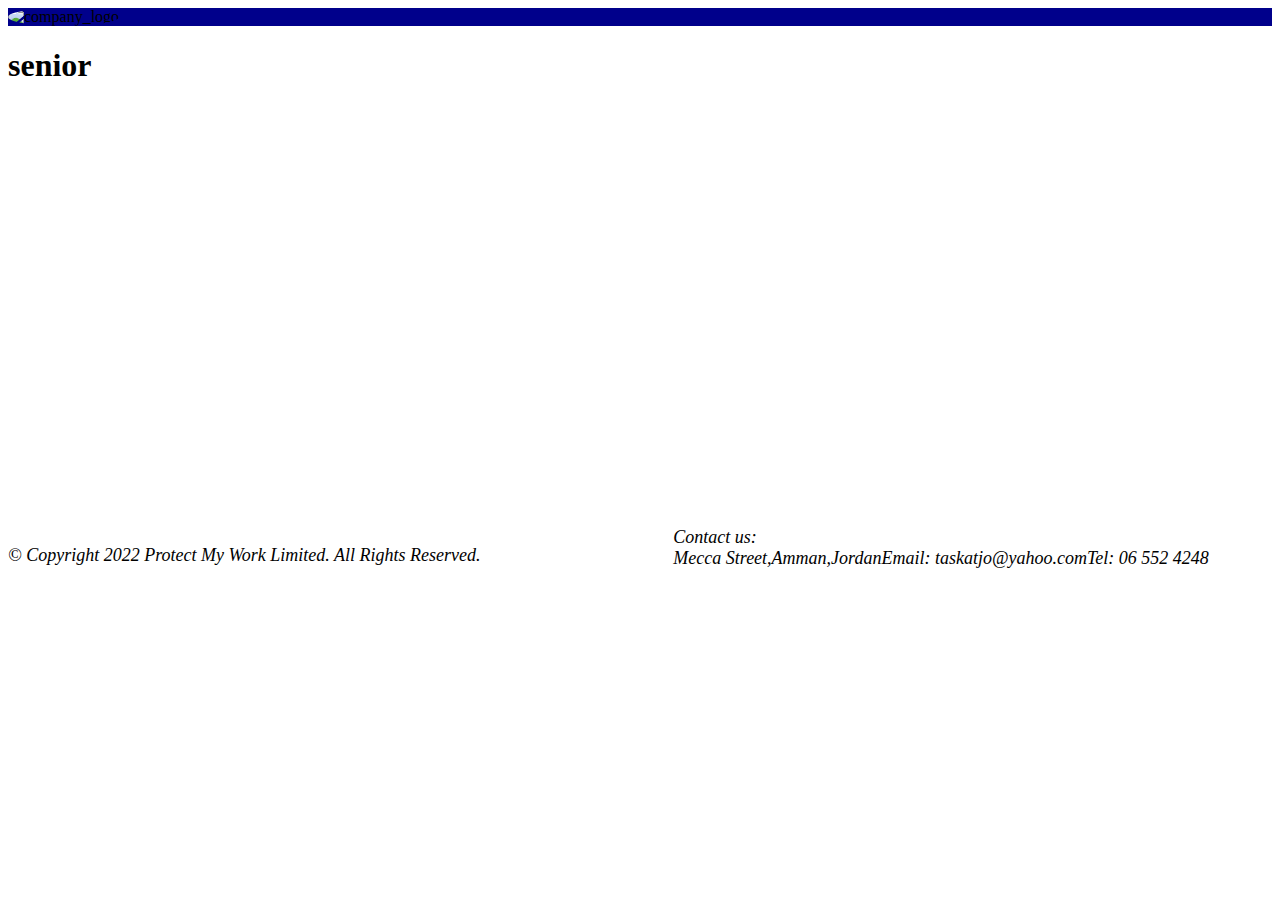
==== index.html @ ea8a5500 "task 7" ====
<!DOCTYPE html>
<html lang="en">
<head>
    <meta charset="UTF-8">
    <meta http-equiv="X-UA-Compatible" content="IE=edge">
    <meta name="viewport" content="width=device-width, initial-scale=1.0">
    <title>Document</title>
    <link rel="stylesheet" href="./style.css">
</head>
<body>
    <header>
        <img class="a" src="https://encrypted-tbn0.gstatic.com/
        images?q=tbn:ANd9GcQI5vFX9tv64JjrobsjPi_62hz5WBWU0FXjfA&usqp=CAU" style="height: 150px; width:200px"
         alt="company_logo">
         <h1 class="b">Tech Prog</h1>
         <ul class="c">
            <li><a href="#">Accounting</a></li>
             <li><a href="#">Home</a></li>
         </ul>
    </header>

    <main>
        <script src="./app.js"></script>
    </main>

    <footer>
            <p class="one"><span>&#169</span> Copyright 2022 Protect My Work Limited. All Rights Reserved.</p> 
                <div class="two">Contact us:
                <ul class="three"> 
                    <li>Tel: 06 552 4248</li>
                    <li>Email: taskatjo@yahoo.com</li>
                    <li>Mecca Street,Amman,Jordan</li>
                </ul>
            </div>
    </footer>
</body>
</html>
---- style.css ----
header{
    position: relative;
    background-color:darkblue;
}
.a{
    border-radius: 50%;
}
.b{
    position: absolute;
    margin-top: -100px;
    margin-left: 700px;
    color: white;
    text-shadow: 2px 2px 4px #000000;
    font-size: 54px;
    font-family:'Segoe UI', Tahoma, Geneva, Verdana, sans-serif
}
.c{
    position: absolute;
    padding: 15px 0px 15px 15px;
    right: 0;
    margin-top: -100px;
}
li{
    float: right;
}
li a{
    display: inline;
    text-align: center;
    font-weight: bold;
    font-size: 22px;
    font-family: Cambria, Cochin, Georgia, Times, 'Times New Roman', serif;
    padding: 25px;
    color: white;
    text-decoration: none;
}
ul{
    list-style-type: none;
    padding: 0;
    margin: 0;
}
main{
    height: 480px;
}
footer{
    position: relative;
    font-size: 18px;
    font-style: italic;
}
.one{
    position: absolute;
    top: -50%;
}
.two{
    position: absolute;
    right: 5%;
    top: -50%;
}
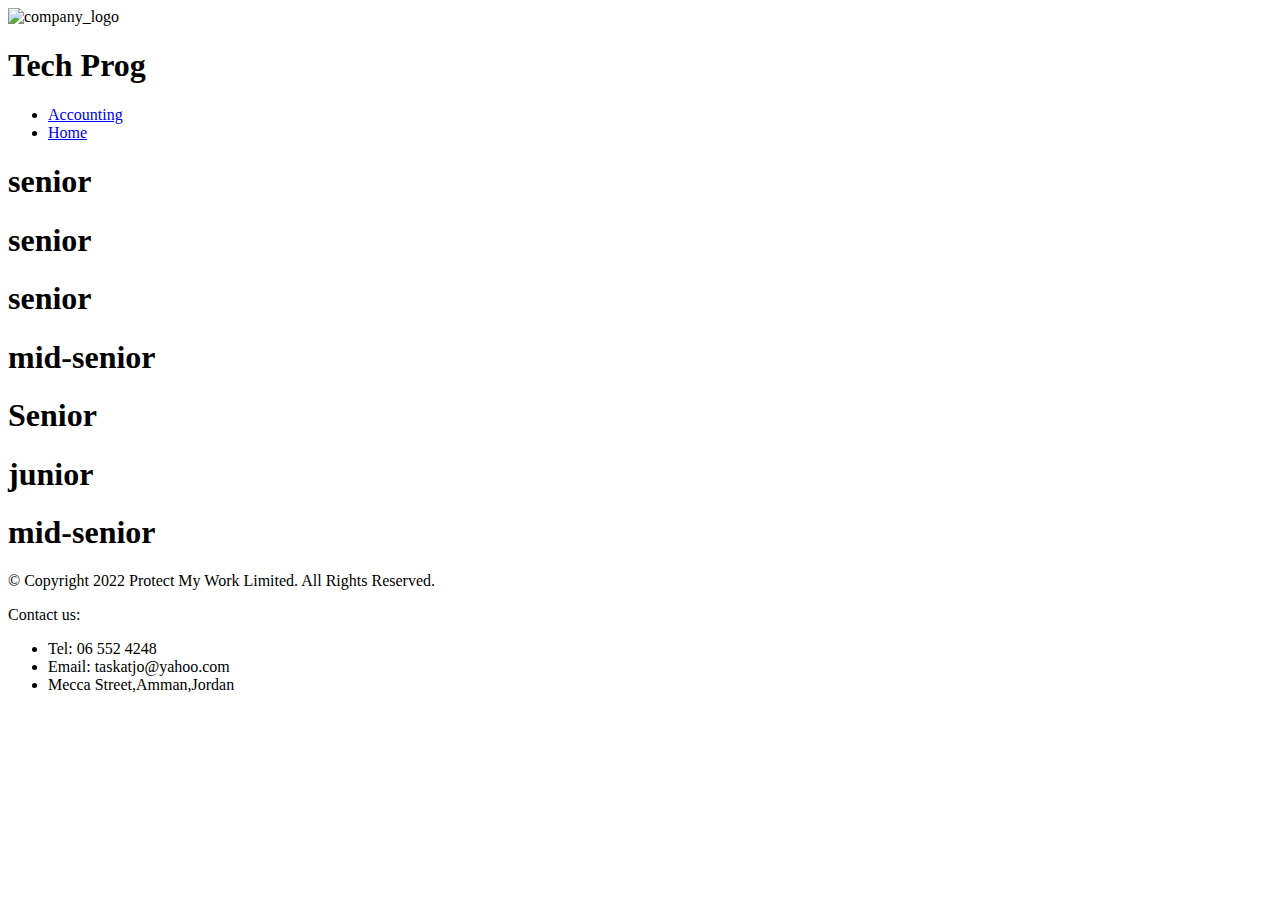
==== commit 027e5190: "tsk" ====
--- a/index.html
+++ b/index.html
@@ -20,7 +20,7 @@
     </header>
 
     <main>
-        <script src="./app.js"></script>
+        <script src="./js/app.js"></script>
     </main>
 
     <footer>
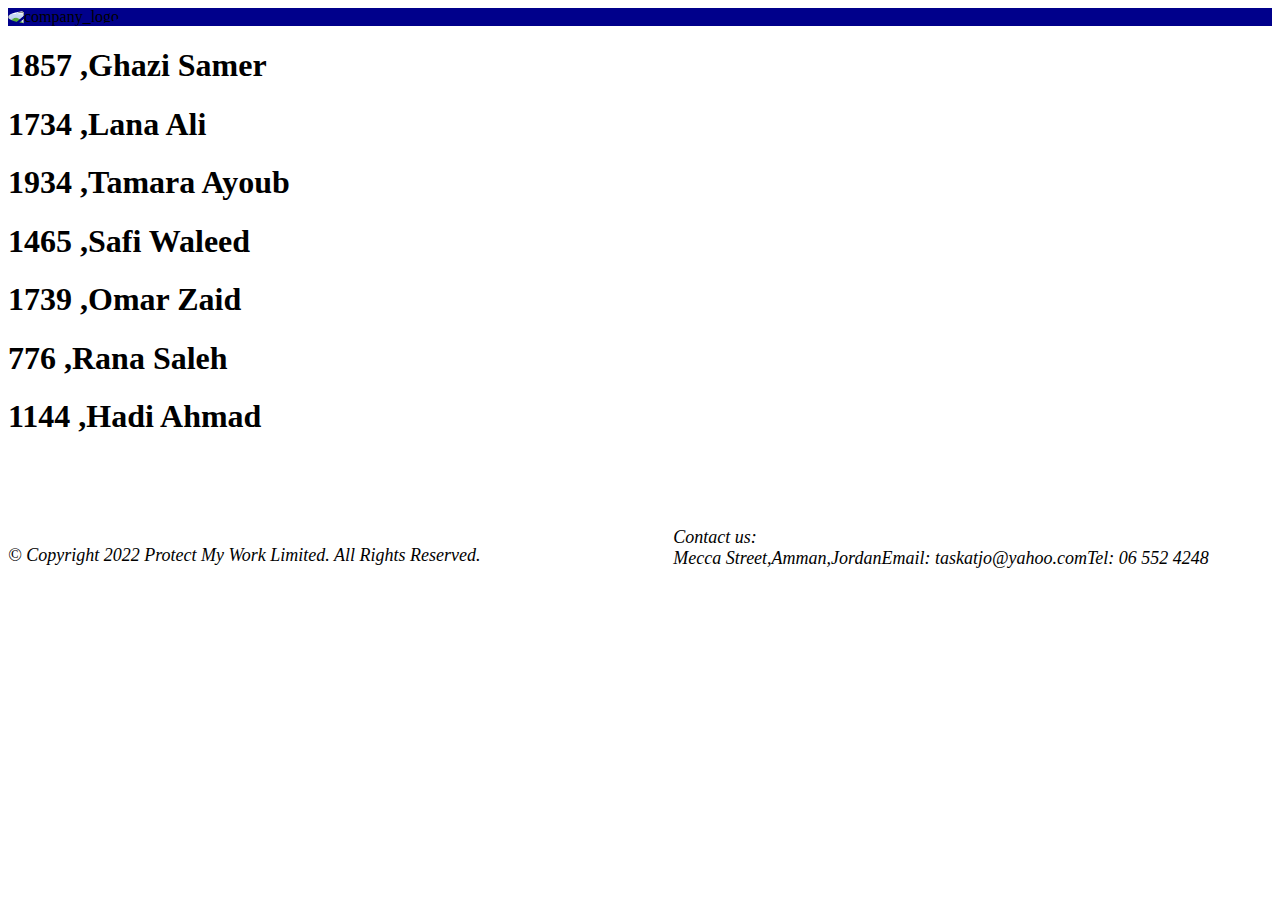
==== commit 52685730: "constructor" ====
--- a/index.html
+++ b/index.html
@@ -1,37 +1,40 @@
 <!DOCTYPE html>
 <html lang="en">
+
 <head>
     <meta charset="UTF-8">
     <meta http-equiv="X-UA-Compatible" content="IE=edge">
     <meta name="viewport" content="width=device-width, initial-scale=1.0">
     <title>Document</title>
-    <link rel="stylesheet" href="./style.css">
+    <link rel="stylesheet" href="./css/style.css">
 </head>
+
 <body>
     <header>
         <img class="a" src="https://encrypted-tbn0.gstatic.com/
         images?q=tbn:ANd9GcQI5vFX9tv64JjrobsjPi_62hz5WBWU0FXjfA&usqp=CAU" style="height: 150px; width:200px"
-         alt="company_logo">
-         <h1 class="b">Tech Prog</h1>
-         <ul class="c">
+            alt="company_logo">
+        <h1 class="b">Tech Prog</h1>
+        <ul class="c">
             <li><a href="#">Accounting</a></li>
-             <li><a href="#">Home</a></li>
-         </ul>
+            <li><a href="#">Home</a></li>
+        </ul>
     </header>
 
     <main>
-        <script src="./js/app.js"></script>
+            <script src="./js/app.js"></script>
     </main>
 
     <footer>
-            <p class="one"><span>&#169</span> Copyright 2022 Protect My Work Limited. All Rights Reserved.</p> 
-                <div class="two">Contact us:
-                <ul class="three"> 
-                    <li>Tel: 06 552 4248</li>
-                    <li>Email: taskatjo@yahoo.com</li>
-                    <li>Mecca Street,Amman,Jordan</li>
-                </ul>
-            </div>
+        <p class="one"><span>&#169</span> Copyright 2022 Protect My Work Limited. All Rights Reserved.</p>
+        <div class="two">Contact us:
+            <ul class="three">
+                <li>Tel: 06 552 4248</li>
+                <li>Email: taskatjo@yahoo.com</li>
+                <li>Mecca Street,Amman,Jordan</li>
+            </ul>
+        </div>
     </footer>
 </body>
+
 </html>--- a/css/style.css
+++ b/css/style.css
@@ -0,0 +1,57 @@
+header{
+    position: relative;
+    background-color:darkblue;
+}
+.a{
+    border-radius: 50%;
+}
+.b{
+    position: absolute;
+    margin-top: -100px;
+    margin-left: 700px;
+    color: white;
+    text-shadow: 2px 2px 4px #000000;
+    font-size: 54px;
+    font-family:'Segoe UI', Tahoma, Geneva, Verdana, sans-serif
+}
+.c{
+    position: absolute;
+    padding: 15px 0px 15px 15px;
+    right: 0;
+    margin-top: -100px;
+}
+li{
+    float: right;
+}
+li a{
+    display: inline;
+    text-align: center;
+    font-weight: bold;
+    font-size: 22px;
+    font-family: Cambria, Cochin, Georgia, Times, 'Times New Roman', serif;
+    padding: 25px;
+    color: white;
+    text-decoration: none;
+}
+ul{
+    list-style-type: none;
+    padding: 0;
+    margin: 0;
+}
+main{
+    height: 480px;
+}
+footer{
+    position: relative;
+    font-size: 18px;
+    font-style: italic;
+}
+.one{
+    position: absolute;
+    top: -50%;
+}
+.two{
+    position: absolute;
+    right: 5%;
+    top: -50%;
+}
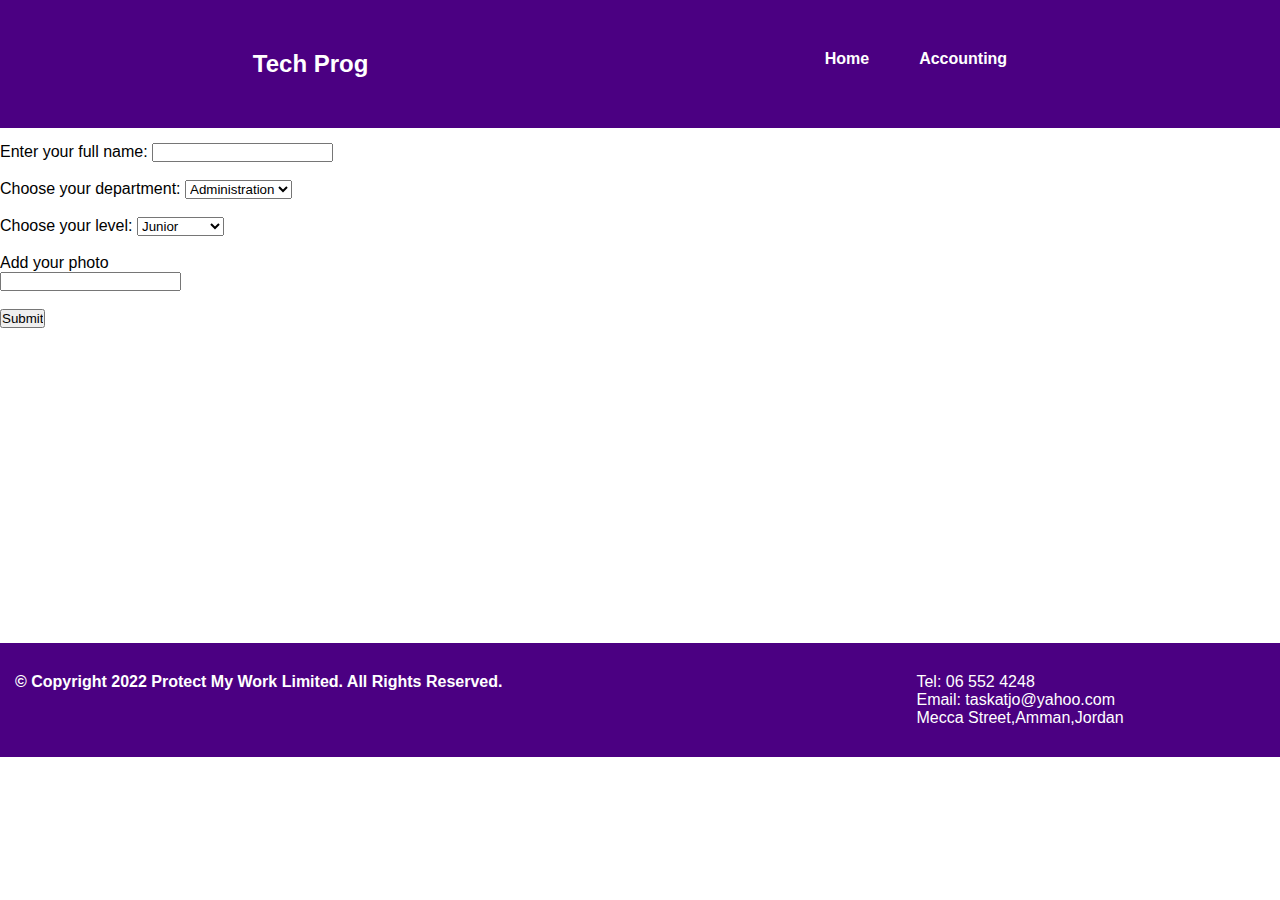
==== commit b0b7c543: "events" ====
--- a/index.html
+++ b/index.html
@@ -7,34 +7,65 @@
     <meta name="viewport" content="width=device-width, initial-scale=1.0">
     <title>Document</title>
     <link rel="stylesheet" href="./css/style.css">
+   
+
 </head>
 
 <body>
     <header>
-        <img class="a" src="https://encrypted-tbn0.gstatic.com/
-        images?q=tbn:ANd9GcQI5vFX9tv64JjrobsjPi_62hz5WBWU0FXjfA&usqp=CAU" style="height: 150px; width:200px"
-            alt="company_logo">
-        <h1 class="b">Tech Prog</h1>
-        <ul class="c">
-            <li><a href="#">Accounting</a></li>
-            <li><a href="#">Home</a></li>
-        </ul>
+        <!-- <img src="https://encrypted-tbn0.gstatic.com/
+        images?q=tbn:ANd9GcQI5vFX9tv64JjrobsjPi_62hz5WBWU0FXjfA&usqp=CAU" style="height: 100px; width:100px"
+            alt="company_logo"> -->
+        <h2>Tech Prog</h2>
+        <div class="nav">
+            <a href="#">Accounting</a>
+            <a href="#">Home</a>
+        </div>
     </header>
 
     <main>
-            <script src="./js/app.js"></script>
+        <!-- <section id="section1"> -->
+            <form id="fill">
+                <label for="fname">Enter your full name:</label>
+                <input type="text" id="fname" name="fname"><br><br>
+
+                <label for="Department">Choose your department:</label>
+                <select id="Department" name="department">
+                    <option value="administration">Administration</option>
+                    <option value="marketing">Marketing</option>
+                    <option value="development">Development</option>
+                    <option value="finance">Finance</option>
+                </select> <br><br>
+
+                <label for="level">Choose your level:</label>
+                <select id="level" name="level">
+                    <option value="junior">Junior</option>
+                    <option value="mid-Senior">Mid-Senior</option>
+                    <option value="senior">Senior</option>
+                </select><br><br>
+                <label for="url">Add your photo</label><br>
+                <input type="text" name="image" src="" alt=""><br><br>
+                <input type="submit" name="submit">
+            </form>
+        <!-- </section> -->
+
+        <section id="section2">
+            <div>
+                <img>
+                <h2></h2>
+                <h3></h3>
+                <h4></h4>
+                <h5></h5>
+            </div>
+        </section>
     </main>
+    
+    <footer>
+        <h4>&#169 Copyright 2022 Protect My Work Limited. All Rights Reserved.</h4>
+        <p>Tel: 06 552 4248 <br>Email: taskatjo@yahoo.com <br>Mecca Street,Amman,Jordan</p>
+    </footer>
+    <script src="./js/app2.js"></script>
 
-    <footer>
-        <p class="one"><span>&#169</span> Copyright 2022 Protect My Work Limited. All Rights Reserved.</p>
-        <div class="two">Contact us:
-            <ul class="three">
-                <li>Tel: 06 552 4248</li>
-                <li>Email: taskatjo@yahoo.com</li>
-                <li>Mecca Street,Amman,Jordan</li>
-            </ul>
-        </div>
-    </footer>
 </body>
 
 </html>--- a/css/style.css
+++ b/css/style.css
@@ -1,57 +1,59 @@
+body{
+    font-family: Verdana, Geneva, Tahoma, sans-serif;
+}
+*{
+    margin: 0;
+    padding: 0;
+}
+
 header{
-    position: relative;
-    background-color:darkblue;
+    background-color:indigo;
+    width: 100%;
+    color: white;
+    display: flex;
+    grid-column-gap: 33.3%;
+    min-height: 100px;
+    justify-content: center;
 }
-.a{
-    border-radius: 50%;
-}
-.b{
-    position: absolute;
-    margin-top: -100px;
-    margin-left: 700px;
-    color: white;
-    text-shadow: 2px 2px 4px #000000;
-    font-size: 54px;
-    font-family:'Segoe UI', Tahoma, Geneva, Verdana, sans-serif
-}
-.c{
-    position: absolute;
-    padding: 15px 0px 15px 15px;
-    right: 0;
-    margin-top: -100px;
-}
-li{
+
+.nav a{
     float: right;
-}
-li a{
-    display: inline;
-    text-align: center;
-    font-weight: bold;
-    font-size: 22px;
-    font-family: Cambria, Cochin, Georgia, Times, 'Times New Roman', serif;
-    padding: 25px;
     color: white;
     text-decoration: none;
+    padding: 50px 15px;
+    margin-right: 20px;
+    font-weight: bold;
 }
-ul{
-    list-style-type: none;
-    padding: 0;
-    margin: 0;
+header > h2{
+    padding: 50px 15px;
+}
+footer{
+    display:flex;
+    grid-column-gap: 30%;
+    min-height: 100px;
+    background-color:indigo;
+    color: white;
+}
+footer > p , h4{
+    padding: 30px 15px;
 }
 main{
-    height: 480px;
+    display: flex;
+    grid-column-gap: 50%;
+    min-height: 500px;
+    padding-top: 15px;
 }
-footer{
-    position: relative;
-    font-size: 18px;
-    font-style: italic;
+.gallery{
+    margin: 5px;
+    border: 1px solid #ccc;
+    float: left;
+    width: 250px;
 }
-.one{
-    position: absolute;
-    top: -50%;
-}
-.two{
-    position: absolute;
-    right: 5%;
-    top: -50%;
-}
+  .gallery img{
+    width: 100%;
+    height: auto;
+  }
+  .center{
+    font-size: 12px;
+    text-align: center;
+  }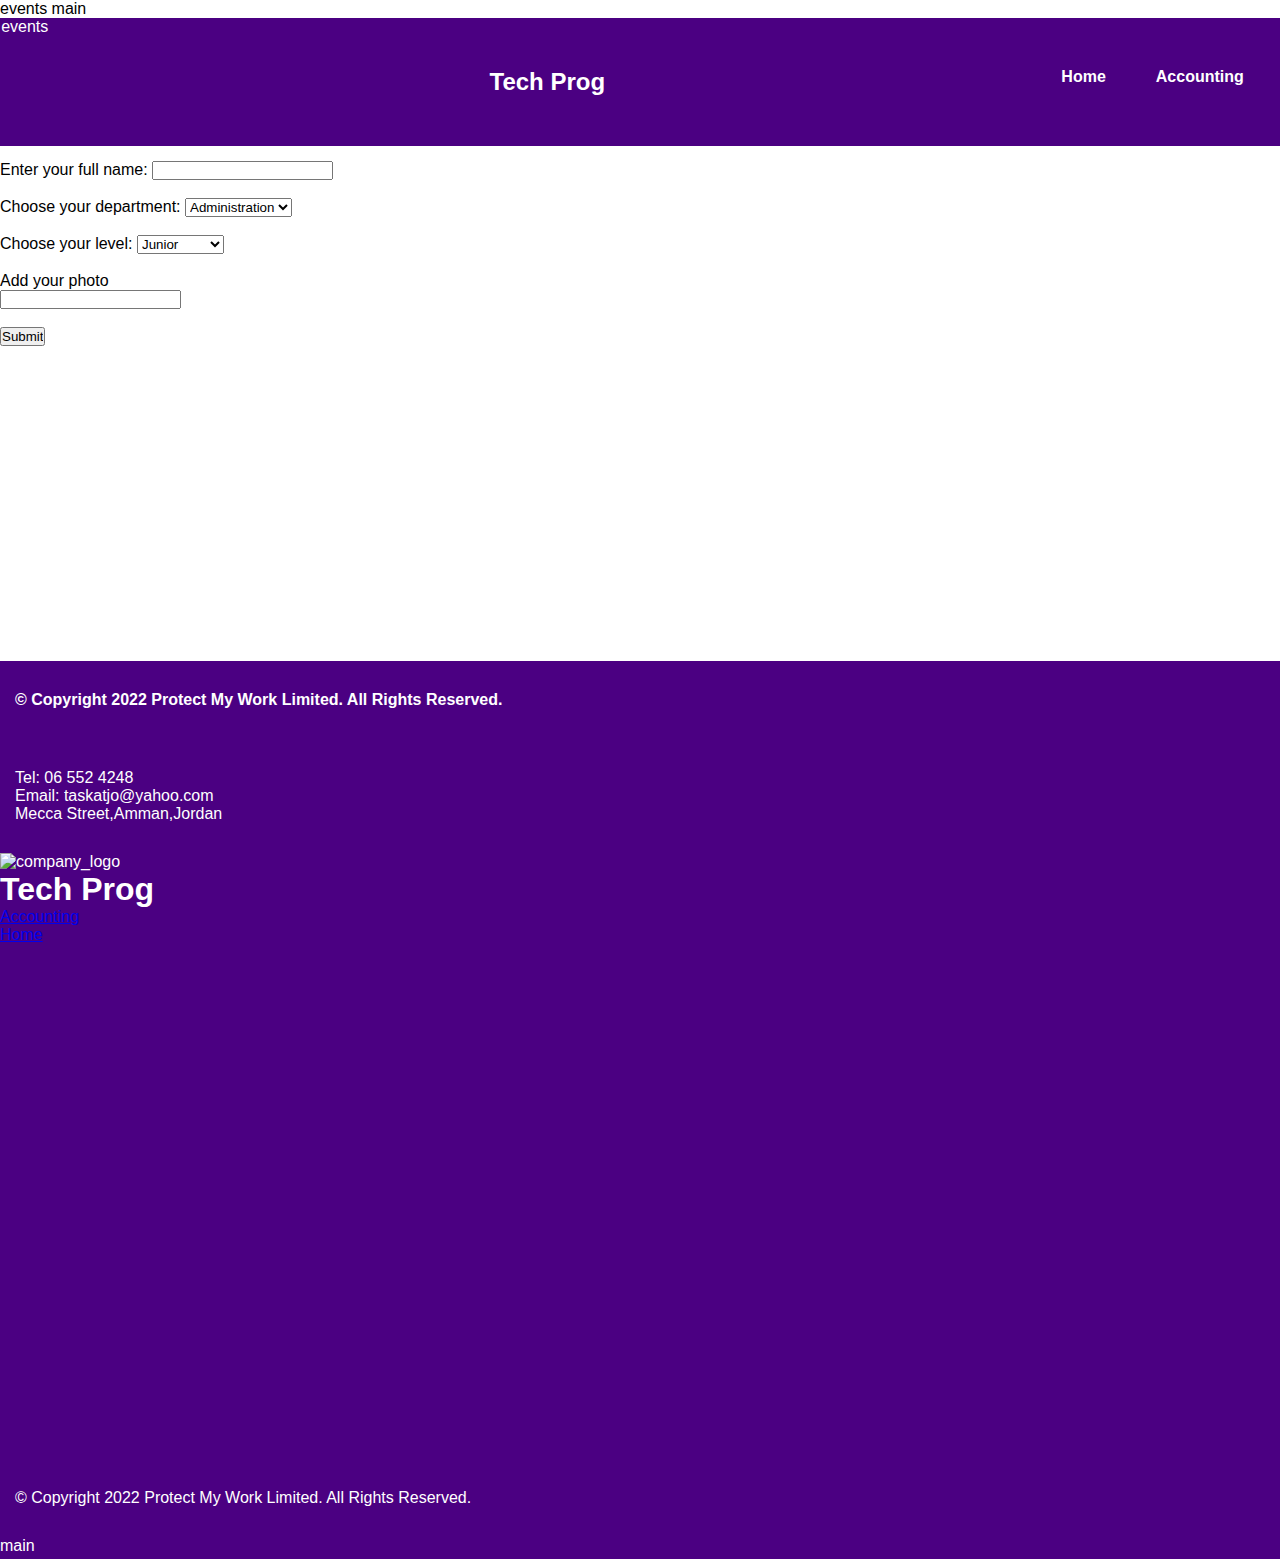
==== commit 32b62806: "Merge branch 'main' into events" ====
--- a/index.html
+++ b/index.html
@@ -7,12 +7,14 @@
     <meta name="viewport" content="width=device-width, initial-scale=1.0">
     <title>Document</title>
     <link rel="stylesheet" href="./css/style.css">
+ events
    
-
+main
 </head>
 
 <body>
     <header>
+ events
         <!-- <img src="https://encrypted-tbn0.gstatic.com/
         images?q=tbn:ANd9GcQI5vFX9tv64JjrobsjPi_62hz5WBWU0FXjfA&usqp=CAU" style="height: 100px; width:100px"
             alt="company_logo"> -->
@@ -63,6 +65,31 @@
     <footer>
         <h4>&#169 Copyright 2022 Protect My Work Limited. All Rights Reserved.</h4>
         <p>Tel: 06 552 4248 <br>Email: taskatjo@yahoo.com <br>Mecca Street,Amman,Jordan</p>
+
+        <img class="a" src="https://encrypted-tbn0.gstatic.com/
+        images?q=tbn:ANd9GcQI5vFX9tv64JjrobsjPi_62hz5WBWU0FXjfA&usqp=CAU" style="height: 150px; width:200px"
+            alt="company_logo">
+        <h1 class="b">Tech Prog</h1>
+        <ul class="c">
+            <li><a href="#">Accounting</a></li>
+            <li><a href="#">Home</a></li>
+        </ul>
+    </header>
+
+    <main>
+            <script src="./js/app.js"></script>
+    </main>
+
+    <footer>
+        <p class="one"><span>&#169</span> Copyright 2022 Protect My Work Limited. All Rights Reserved.</p>
+        <div class="two">Contact us:
+            <ul class="three">
+                <li>Tel: 06 552 4248</li>
+                <li>Email: taskatjo@yahoo.com</li>
+                <li>Mecca Street,Amman,Jordan</li>
+            </ul>
+        </div>
+ main
     </footer>
     <script src="./js/app2.js"></script>
 
--- a/css/style.css
+++ b/css/style.css
@@ -28,6 +28,7 @@
     padding: 50px 15px;
 }
 footer{
+ events
     display:flex;
     grid-column-gap: 30%;
     min-height: 100px;
@@ -56,4 +57,19 @@
   .center{
     font-size: 12px;
     text-align: center;
-  }+  }
+
+    position: relative;
+    font-size: 18px;
+    font-style: italic;
+}
+.one{
+    position: absolute;
+    top: -50%;
+}
+.two{
+    position: absolute;
+    right: 5%;
+    top: -50%;
+}
+ main
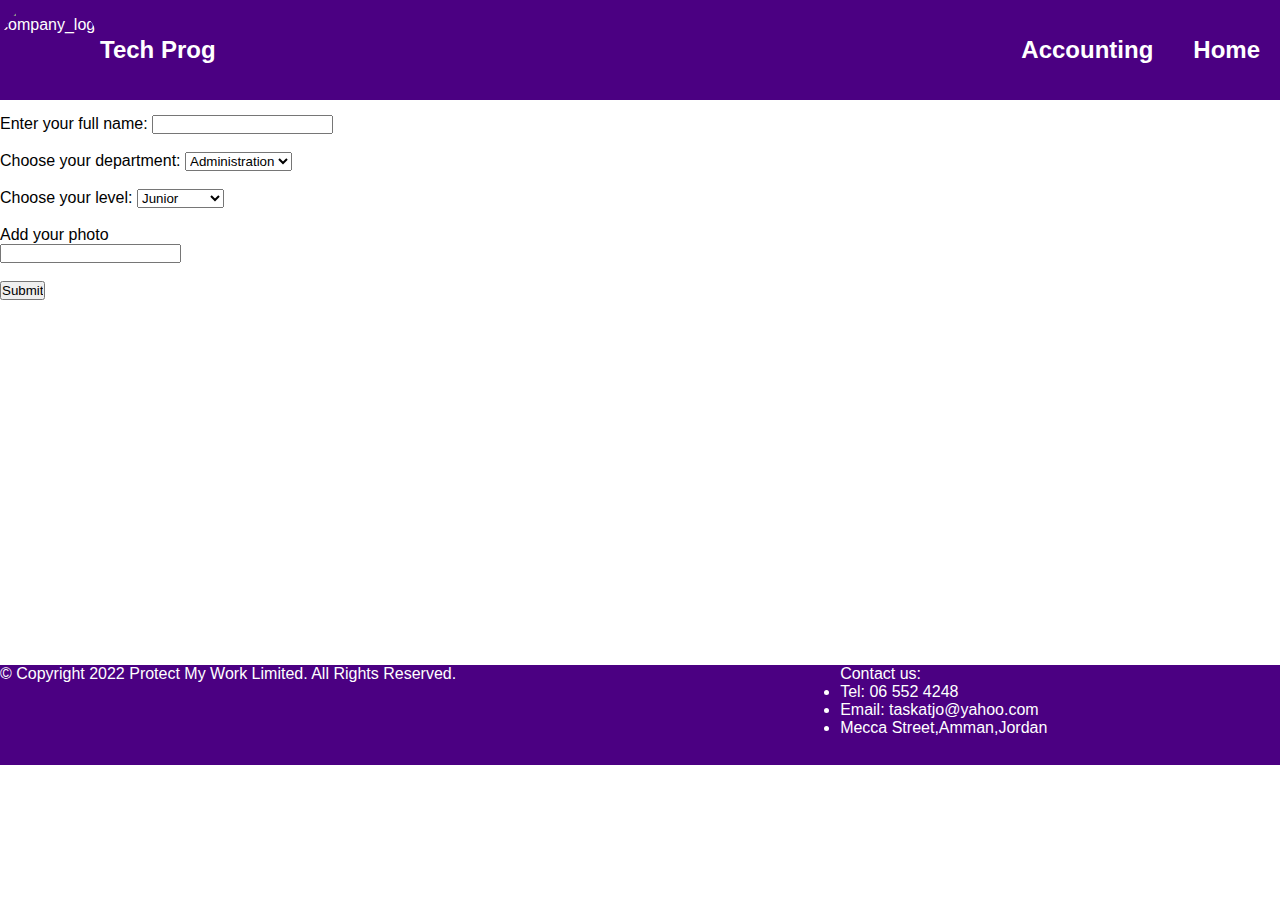
==== commit 524442a6: "task9" ====
--- a/index.html
+++ b/index.html
@@ -7,26 +7,23 @@
     <meta name="viewport" content="width=device-width, initial-scale=1.0">
     <title>Document</title>
     <link rel="stylesheet" href="./css/style.css">
- events
-   
-main
+ 
 </head>
 
 <body>
-    <header>
- events
-        <!-- <img src="https://encrypted-tbn0.gstatic.com/
+    <header class="container">
+        <img src="https://encrypted-tbn0.gstatic.com/
         images?q=tbn:ANd9GcQI5vFX9tv64JjrobsjPi_62hz5WBWU0FXjfA&usqp=CAU" style="height: 100px; width:100px"
-            alt="company_logo"> -->
+            alt="company_logo">
         <h2>Tech Prog</h2>
         <div class="nav">
-            <a href="#">Accounting</a>
+            <a href="./accounting.html">Accounting</a>
             <a href="#">Home</a>
         </div>
     </header>
 
-    <main>
-        <!-- <section id="section1"> -->
+    <main class="main">
+        <section id="section1">
             <form id="fill">
                 <label for="fname">Enter your full name:</label>
                 <input type="text" id="fname" name="fname"><br><br>
@@ -49,7 +46,6 @@
                 <input type="text" name="image" src="" alt=""><br><br>
                 <input type="submit" name="submit">
             </form>
-        <!-- </section> -->
 
         <section id="section2">
             <div>
@@ -63,36 +59,16 @@
     </main>
     
     <footer>
-        <h4>&#169 Copyright 2022 Protect My Work Limited. All Rights Reserved.</h4>
-        <p>Tel: 06 552 4248 <br>Email: taskatjo@yahoo.com <br>Mecca Street,Amman,Jordan</p>
-
-        <img class="a" src="https://encrypted-tbn0.gstatic.com/
-        images?q=tbn:ANd9GcQI5vFX9tv64JjrobsjPi_62hz5WBWU0FXjfA&usqp=CAU" style="height: 150px; width:200px"
-            alt="company_logo">
-        <h1 class="b">Tech Prog</h1>
-        <ul class="c">
-            <li><a href="#">Accounting</a></li>
-            <li><a href="#">Home</a></li>
-        </ul>
-    </header>
-
-    <main>
-            <script src="./js/app.js"></script>
-    </main>
-
-    <footer>
-        <p class="one"><span>&#169</span> Copyright 2022 Protect My Work Limited. All Rights Reserved.</p>
-        <div class="two">Contact us:
-            <ul class="three">
+        <p><span>&#169</span> Copyright 2022 Protect My Work Limited. All Rights Reserved.</p>
+        <div>Contact us:
+            <ul>
                 <li>Tel: 06 552 4248</li>
                 <li>Email: taskatjo@yahoo.com</li>
                 <li>Mecca Street,Amman,Jordan</li>
             </ul>
         </div>
- main
     </footer>
-    <script src="./js/app2.js"></script>
-
+    
 </body>
-
+<script src="./js/app2.js"></script>
 </html>--- a/css/style.css
+++ b/css/style.css
@@ -6,42 +6,52 @@
     padding: 0;
 }
 
-header{
-    background-color:indigo;
+.container{
+    display: flex;
+    /* justify-content: row; */
+    background-color: indigo;
+    align-items: center;
+    height: 20%;
     width: 100%;
     color: white;
+}
+/*new one*/
+.nav{
     display: flex;
-    grid-column-gap: 33.3%;
-    min-height: 100px;
-    justify-content: center;
+    margin-left: auto;
+} 
+
+.nav a{
+   color: white;
+   text-decoration: none;
+   font-size: 24px;
+   font-weight: bold;
+   padding: 20px;
 }
 
-.nav a{
-    float: right;
-    color: white;
-    text-decoration: none;
-    padding: 50px 15px;
-    margin-right: 20px;
-    font-weight: bold;
+.container img{
+   border-radius: 50%;
 }
-header > h2{
-    padding: 50px 15px;
+
+.container h3{
+   font-size: 24px;
+   color: white;
 }
+
 footer{
- events
     display:flex;
     grid-column-gap: 30%;
     min-height: 100px;
     background-color:indigo;
     color: white;
 }
-footer > p , h4{
+/* footer > p , h4{
     padding: 30px 15px;
-}
-main{
+} */
+.main{
     display: flex;
     grid-column-gap: 50%;
-    min-height: 500px;
+    min-height: 550px;
     padding-top: 15px;
 }
 .gallery{
@@ -59,17 +69,3 @@
     text-align: center;
   }
 
-    position: relative;
-    font-size: 18px;
-    font-style: italic;
-}
-.one{
-    position: absolute;
-    top: -50%;
-}
-.two{
-    position: absolute;
-    right: 5%;
-    top: -50%;
-}
- main
